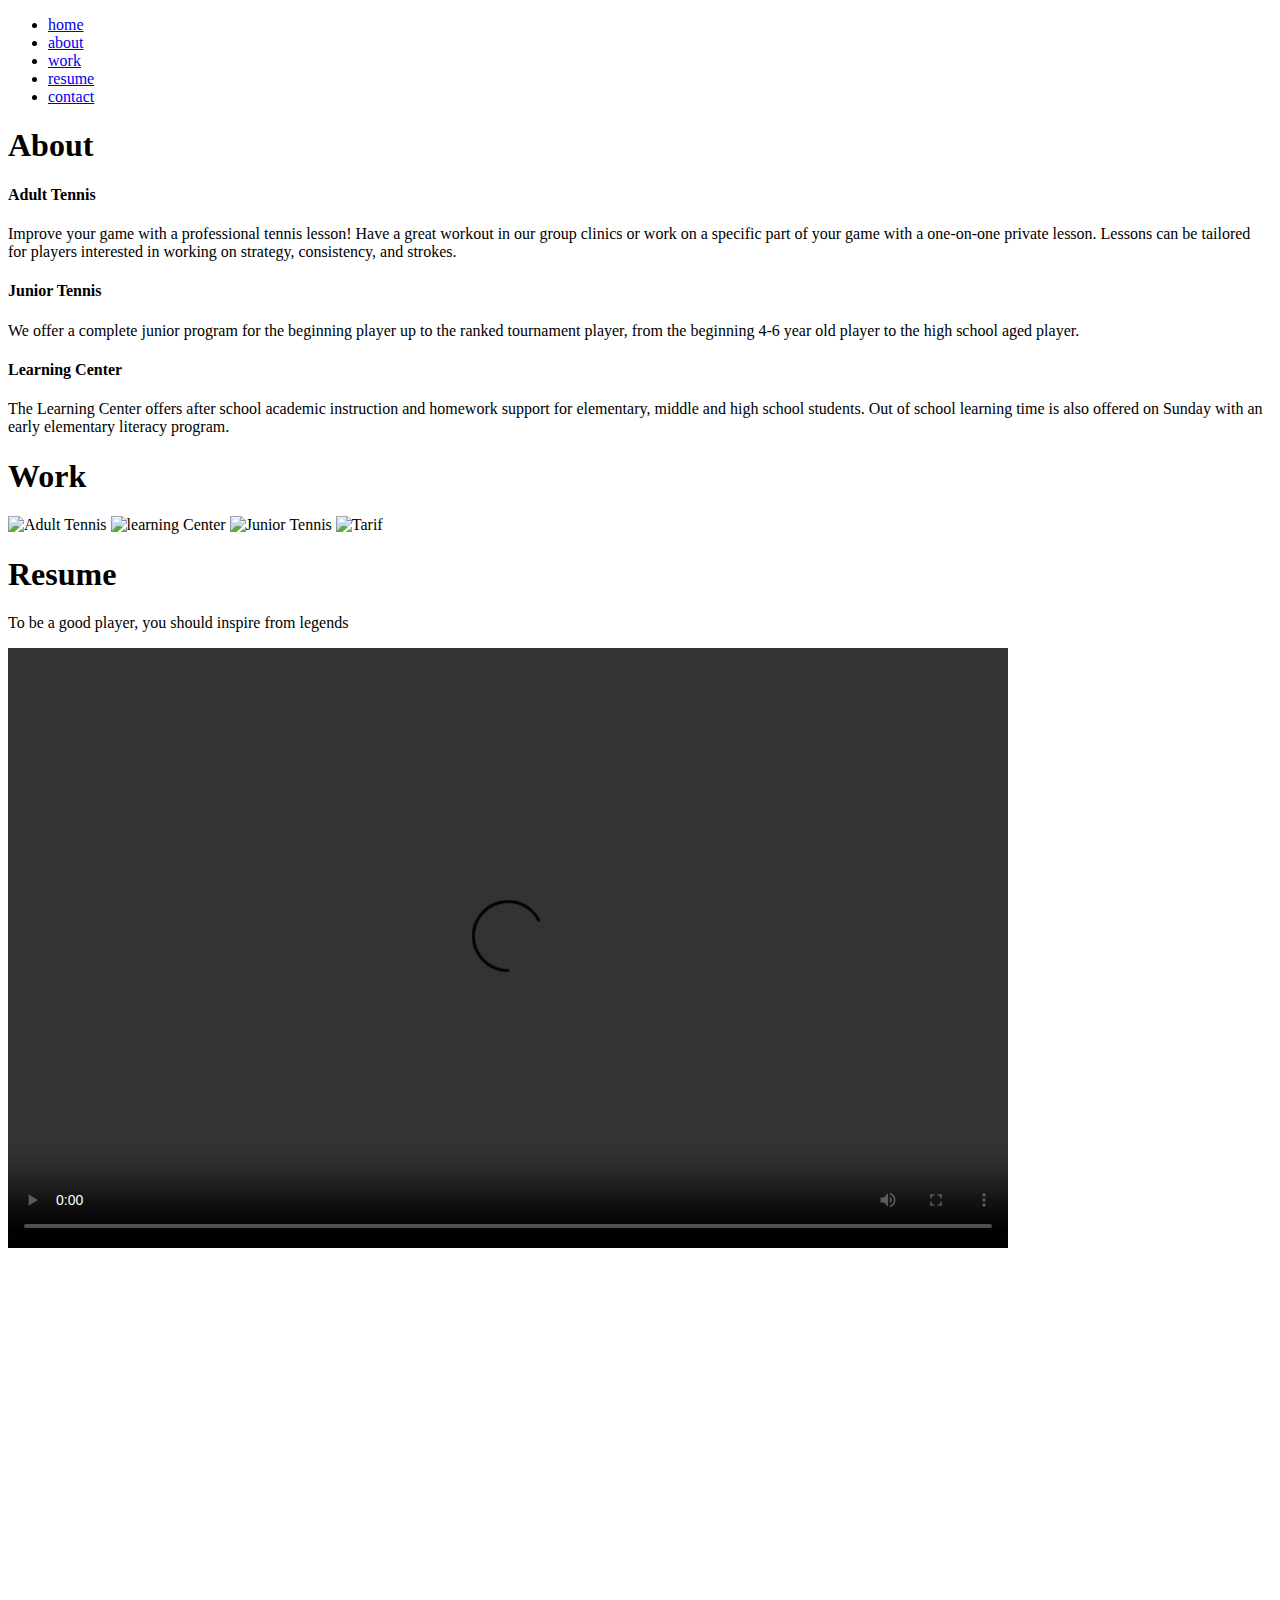
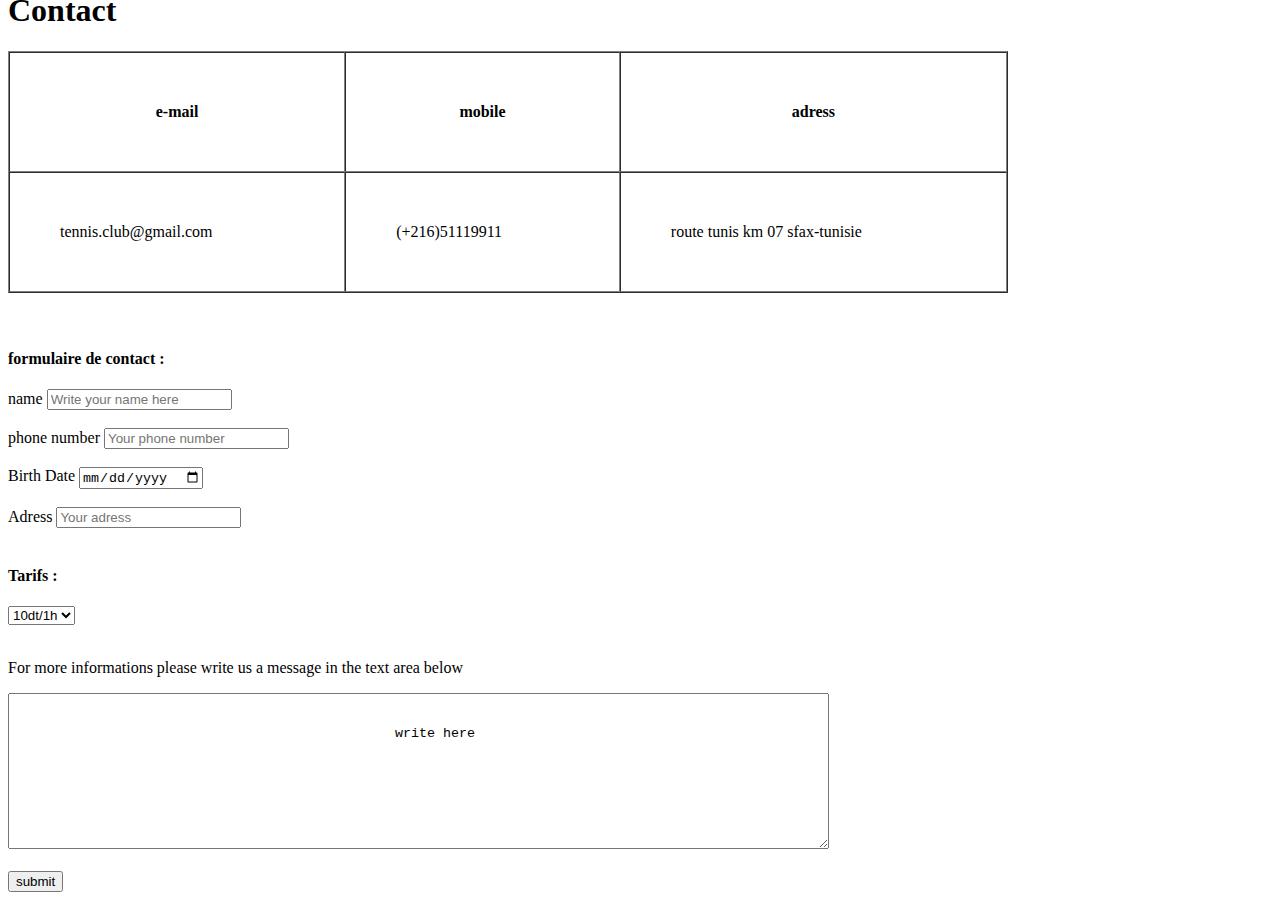
==== checkpoint.html @ a0432939 "Adding checkpoint html" ====
<!DOCTYPE html>
<html lang="en">
<head>
    <meta charset="UTF-8">
    <meta http-equiv="X-UA-Compatible" content="IE=edge">
    <meta name="viewport" content="width=, initial-scale=1.0">
    <title>Checkpoint html</title>
</head>
<body>
    
<header>
    <nav>
        <ul>
<li><a href="11111">home</a></li>
<li><a href="22222">about</a></li>
<li><a href="33333">work</a></li>
<li><a href="44444">resume</a></li>
<li><a href="55555">contact</a></li>
       </ul>
    </nav>       
</header>

<section>
    <h1>About</h1>
    <h4>Adult Tennis</h4>
    <p>Improve your game with a professional tennis lesson! Have a great workout in our group clinics or work on a specific part of your game with a one-on-one private lesson. Lessons can be tailored for players interested in working on strategy, consistency, and strokes.</p>
    <h4>Junior Tennis</h4>
    <p>We offer a complete junior program for the beginning player up to the ranked tournament player, from the beginning 4-6 year old player to the high school aged player.</p>
    <h4>Learning Center</h4>
    <p>The Learning Center offers after school academic instruction and homework support for elementary, middle and high school students. Out of school learning time is also offered on Sunday with an early elementary literacy program.</p>

</section>

<section>
    <h1>Work</h1>
    <img src="/1.jfif" alt="Adult Tennis">
    <img src="/2.jfif" alt="learning Center">
    <img src="/3.jfif" alt="Junior Tennis">
    <img src="/4.png" alt="Tarif">
</section>

<section>
    <h1>Resume</h1>
    <p>To be a good player, you should inspire from legends</p>
    <video controls width="1000" height="600" autoplay>
        <source src="/Roger Federer • Best Tricks & Skills.mp4.crdownload" type="video/mp4" />
        Please Check the video extension.
    </video>
    <br>
    <iframe width="560" height="315" src="https://www.youtube.com/embed/CGRzfUccmNE" title="YouTube video player" frameborder="0" allow="accelerometer; autoplay; clipboard-write; encrypted-media; gyroscope; picture-in-picture; web-share" allowfullscreen>
    </iframe>
    
</section>

<section>
    <h1>Contact</h1>
    <table width="1000" border="1" cellspacing="0" cellpadding="50">
    <tr>
        <th>e-mail</th>
        <th>mobile</th>
        <th>adress</th>
    </tr>
    <tr>
        <td>tennis.club@gmail.com</td>
        <td>(+216)51119911</td>
        <td>route tunis km 07 sfax-tunisie</td>
    </tr>
    </table>
    <br>
    <br>
    <h4>formulaire de contact : </h4>
    <form>
        <label>name</label>
        <input type="text" name="first name" placeholder="Write your name here "/>
        <br>
        <br>
        <label>phone number</label>
        <input type="number" name="phone number" placeholder="Your phone number "/>
        <br>
        <br>
        <label>Birth Date</label>
        <input type="date" name="Birth date" />
        <br>
        <br>
        <label>Adress</label>
        <input type="text" name="Adress" placeholder="Your adress "/>
    </form>
    <br>
    <h4>Tarifs : </h4>
    <select>
        <option value="Tarif"> 10dt/1h </option>
        <option value="tarif"> 18dt/2h </option>
        <option value="tarif"> 26dt/3h </option>
    </select>
        <br>
        <br>
        <p>For more informations please write us a message in the text area below</p>
        <textarea name="write here" cols="100" rows="10">
    
    
                                                write here
        </textarea>
    <br>
    <br>
 <input type="submit" value="submit"/>

</body>
</html>
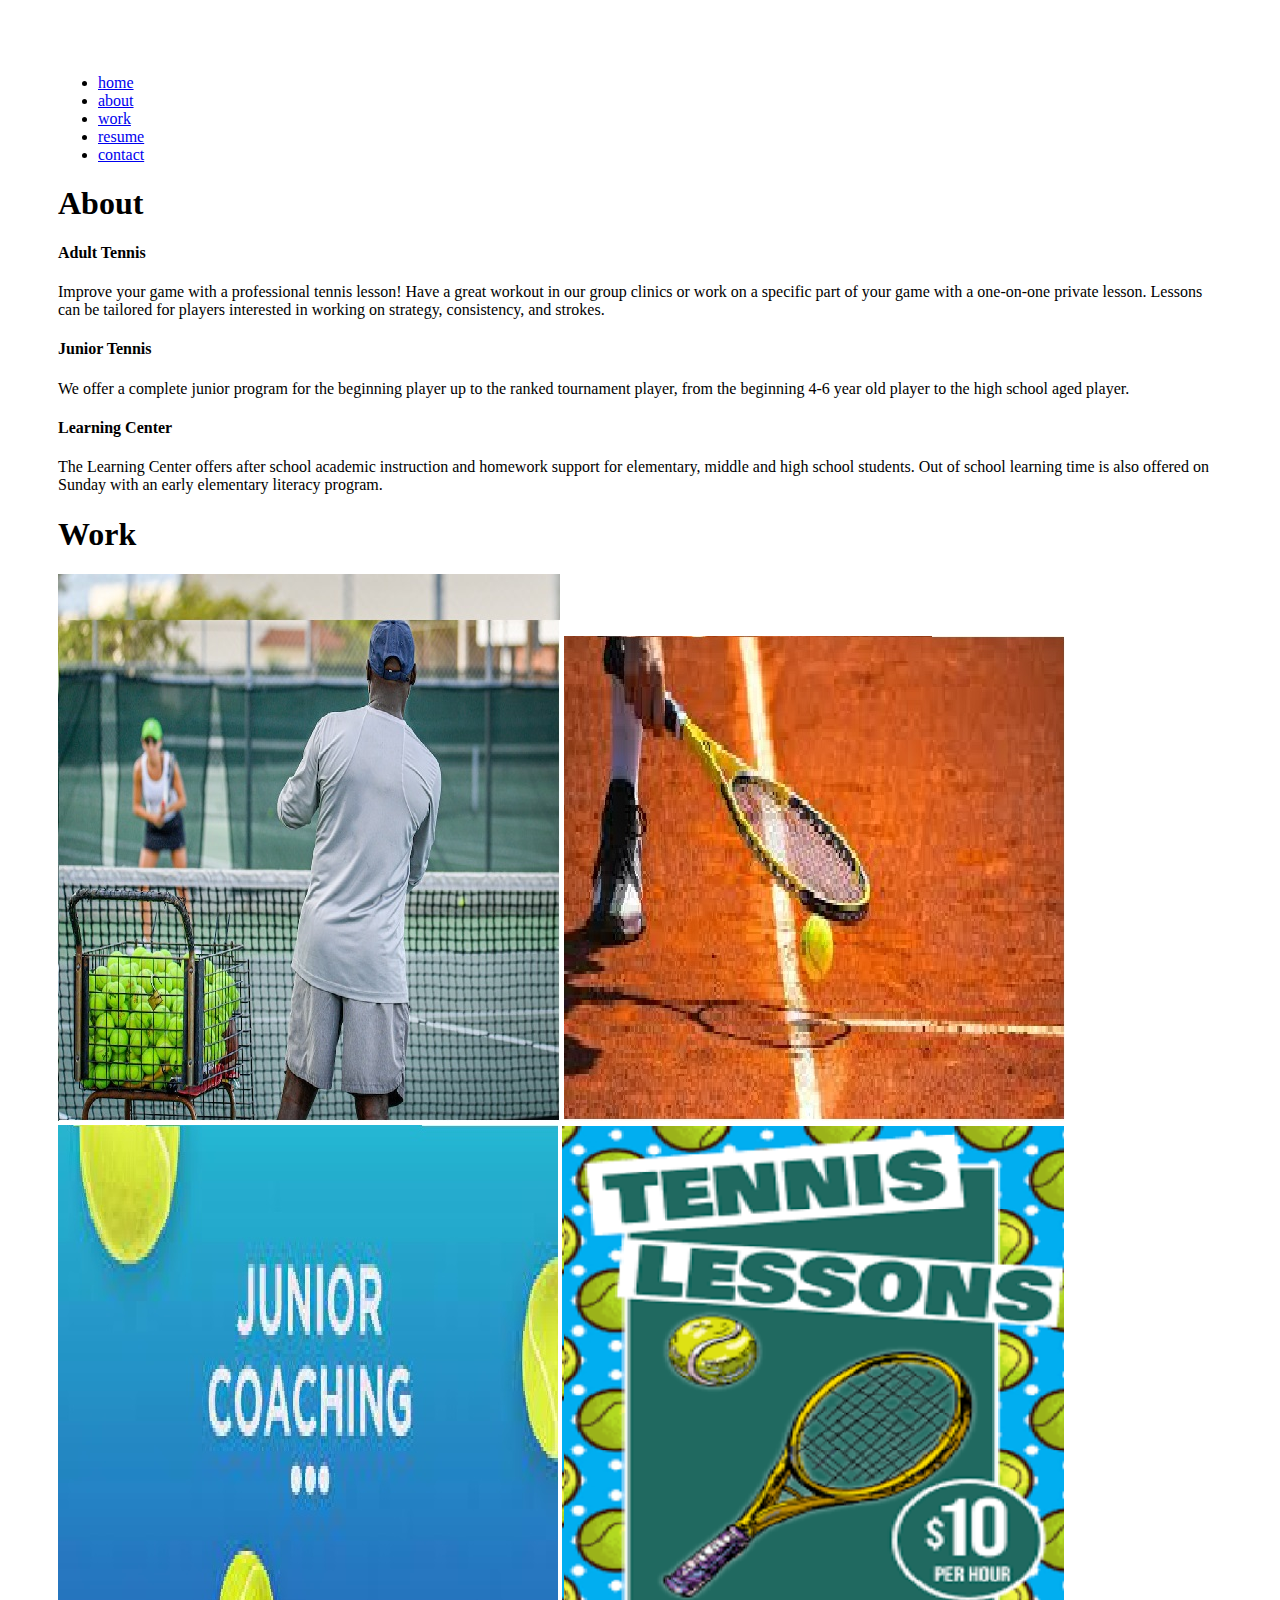
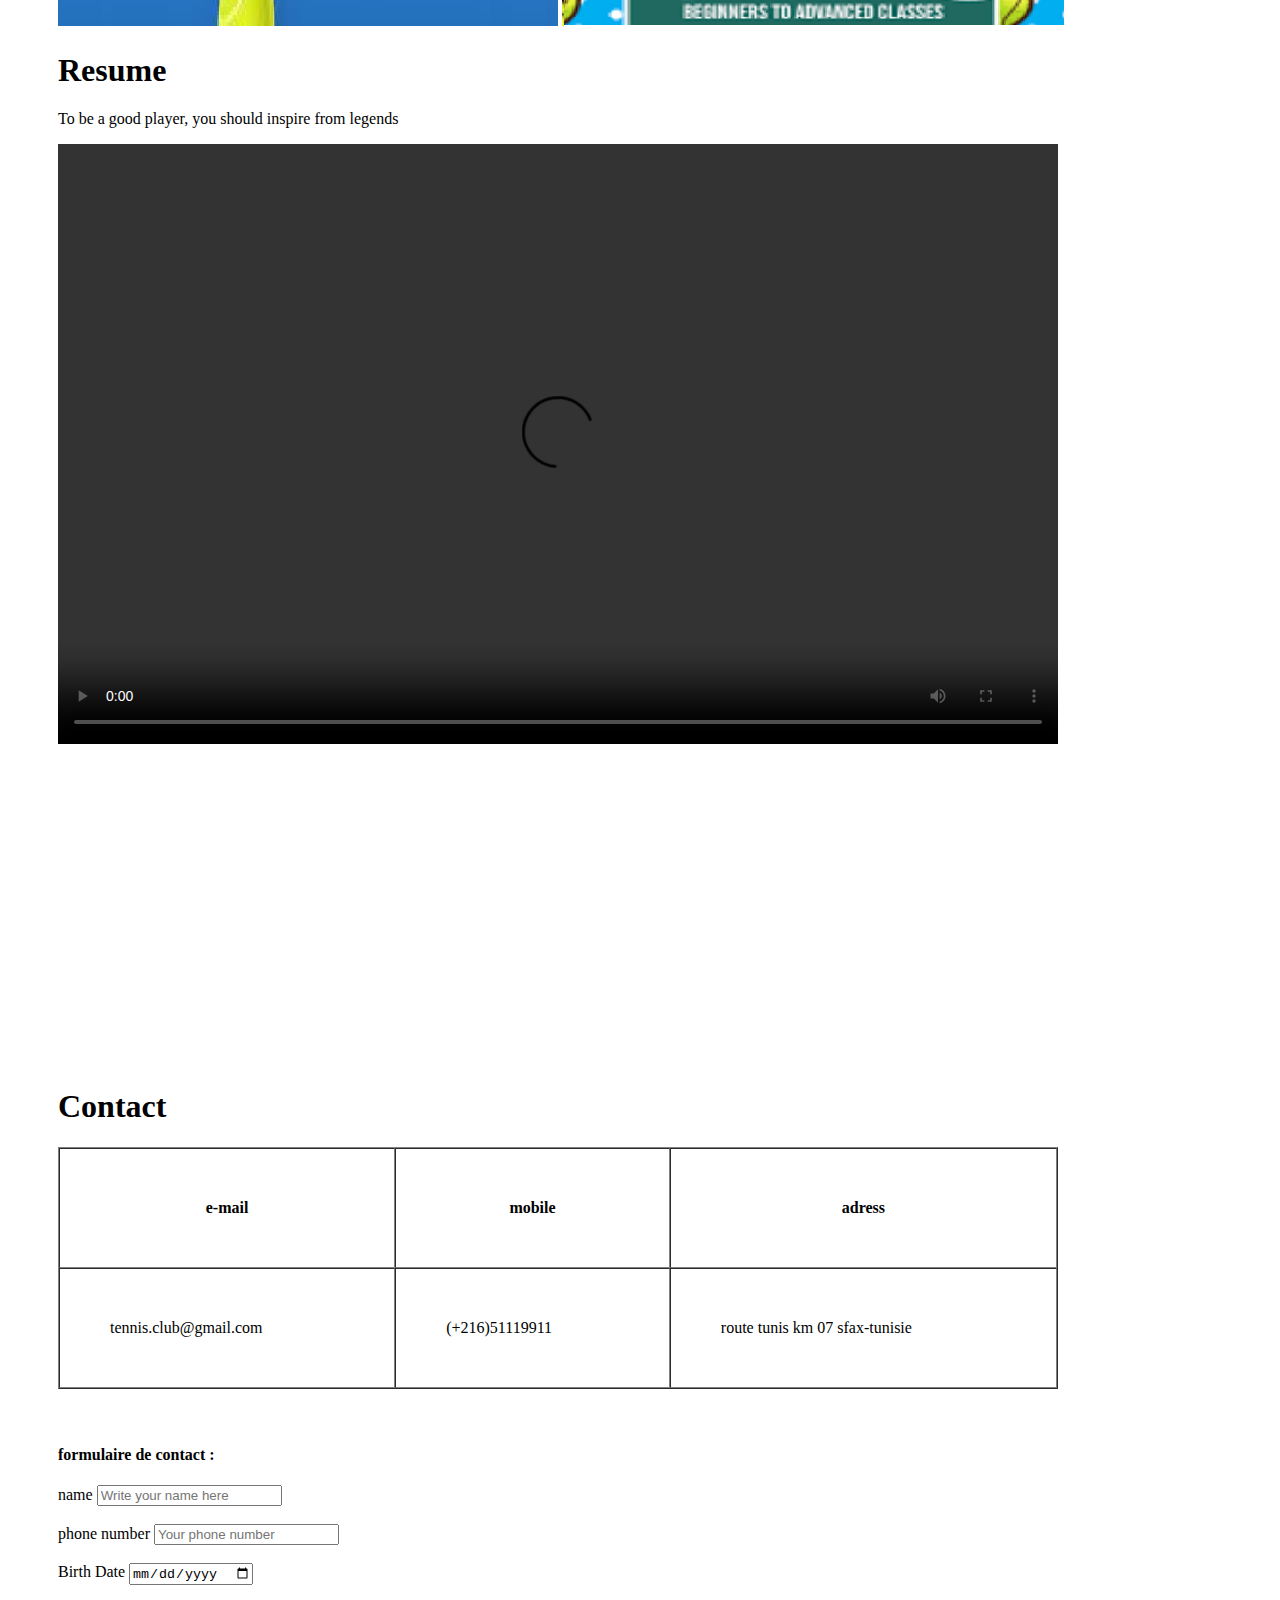
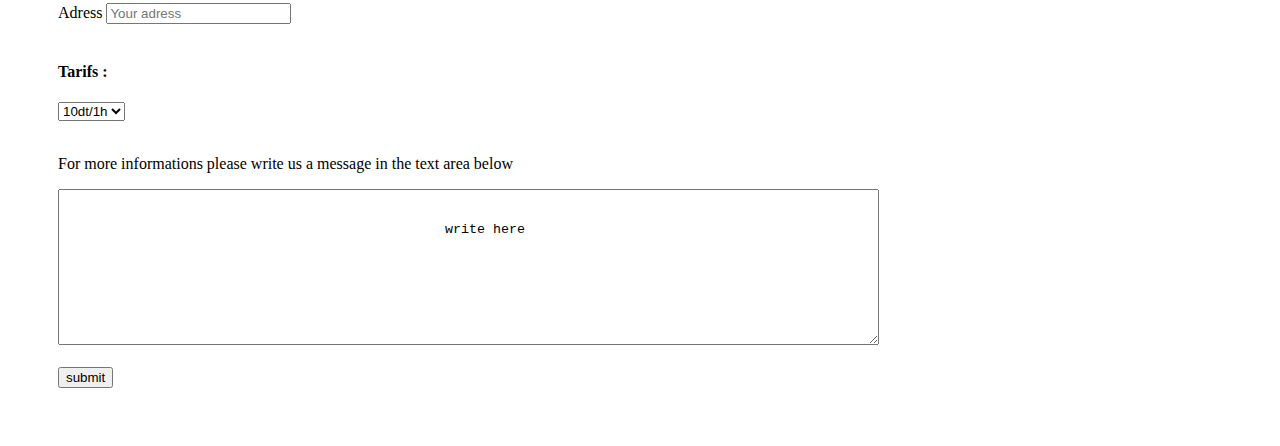
==== commit 9e671c59: "adding style.css" ====
--- a/checkpoint.html
+++ b/checkpoint.html
@@ -5,22 +5,23 @@
     <meta http-equiv="X-UA-Compatible" content="IE=edge">
     <meta name="viewport" content="width=, initial-scale=1.0">
     <title>Checkpoint html</title>
+    <link rel="stylesheet" href="/style.css">
 </head>
 <body>
     
 <header>
     <nav>
         <ul>
-<li><a href="11111">home</a></li>
-<li><a href="22222">about</a></li>
-<li><a href="33333">work</a></li>
-<li><a href="44444">resume</a></li>
-<li><a href="55555">contact</a></li>
+<li><a href="home">home</a></li>
+<li><a href="#about">about</a></li>
+<li><a href="#work">work</a></li>
+<li><a href="#resume">resume</a></li>
+<li><a href="#contact">contact</a></li>
        </ul>
     </nav>       
 </header>
 
-<section>
+<section id="about">
     <h1>About</h1>
     <h4>Adult Tennis</h4>
     <p>Improve your game with a professional tennis lesson! Have a great workout in our group clinics or work on a specific part of your game with a one-on-one private lesson. Lessons can be tailored for players interested in working on strategy, consistency, and strokes.</p>
@@ -31,7 +32,7 @@
 
 </section>
 
-<section>
+<section id="work">
     <h1>Work</h1>
     <img src="/1.jfif" alt="Adult Tennis">
     <img src="/2.jfif" alt="learning Center">
@@ -39,7 +40,7 @@
     <img src="/4.png" alt="Tarif">
 </section>
 
-<section>
+<section id="resume">
     <h1>Resume</h1>
     <p>To be a good player, you should inspire from legends</p>
     <video controls width="1000" height="600" autoplay>
@@ -52,7 +53,7 @@
     
 </section>
 
-<section>
+<section id="contact">
     <h1>Contact</h1>
     <table width="1000" border="1" cellspacing="0" cellpadding="50">
     <tr>
--- a/style.css
+++ b/style.css
@@ -0,0 +1,6 @@
+body {
+    padding-left: 50px;
+    padding-right: 50px;
+    padding-top: 50px;
+    padding-bottom: 50px;
+}